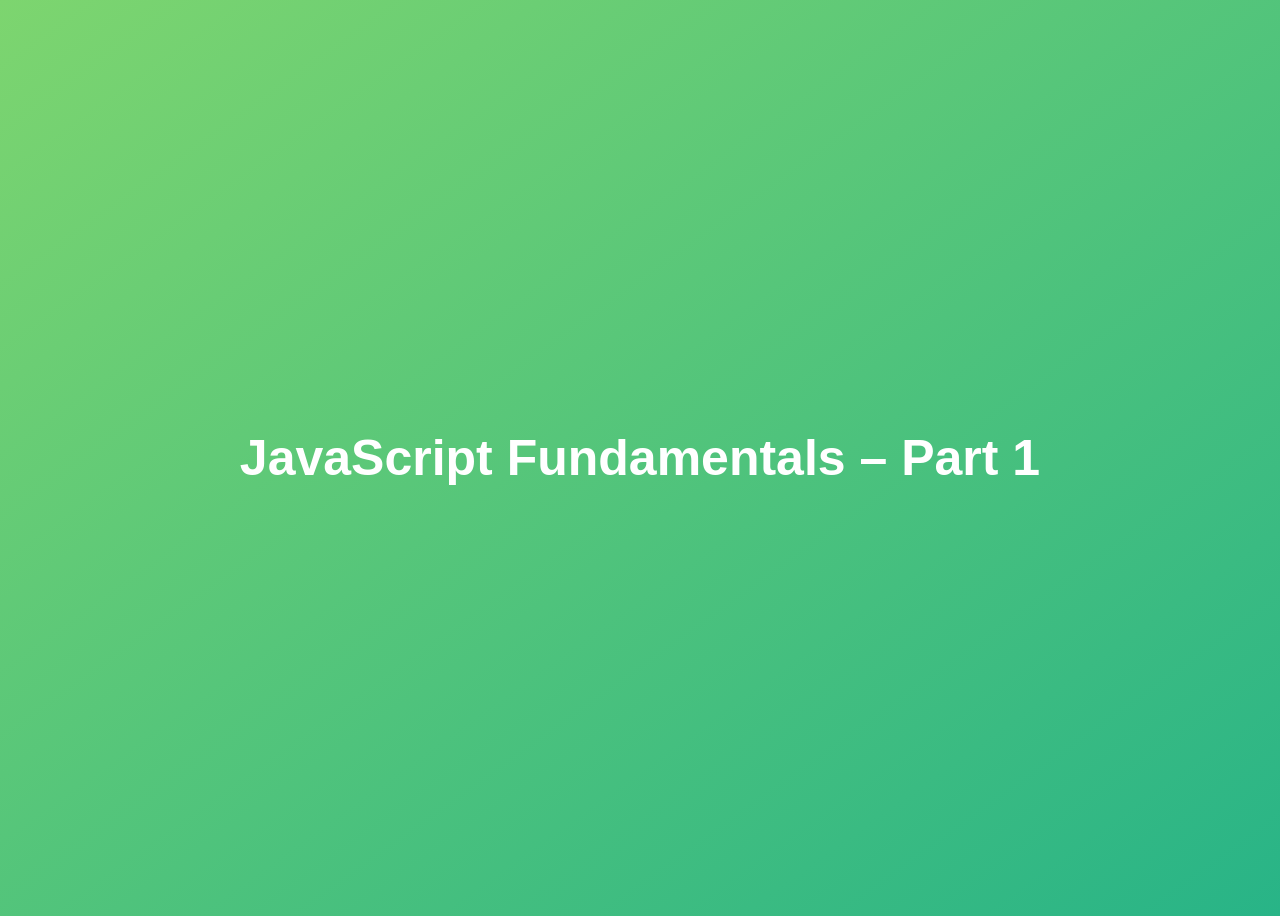
==== 01-Fundamentals-Part-1/starter/index.html @ a5112aea "javaScript basics" ====
<!doctype html>
<html lang="en">
  <head>
    <meta charset="UTF-8" />
    <meta name="viewport" content="width=device-width, initial-scale=1.0" />
    <meta http-equiv="X-UA-Compatible" content="ie=edge" />
    <title>JavaScript Fundamentals – Part 1</title>
    <style>
      body {
        height: 100vh;
        display: flex;
        align-items: center;
        background: linear-gradient(to top left, #28b487, #7dd56f);
      }
      h1 {
        font-family: sans-serif;
        font-size: 50px;
        line-height: 1.3;
        width: 100%;
        padding: 30px;
        text-align: center;
        color: white;
      }
    </style>
    <!-- <script>
      let js = "amazing";
      if (js === "amazing") alert("js is fun"); Internal javascript 
      40 + 66 + 5 - 7;
    </script> -->
  </head>
  <body>
    <h1>JavaScript Fundamentals – Part 1</h1>

    <script src="./script.js"></script>
  </body>
</html>
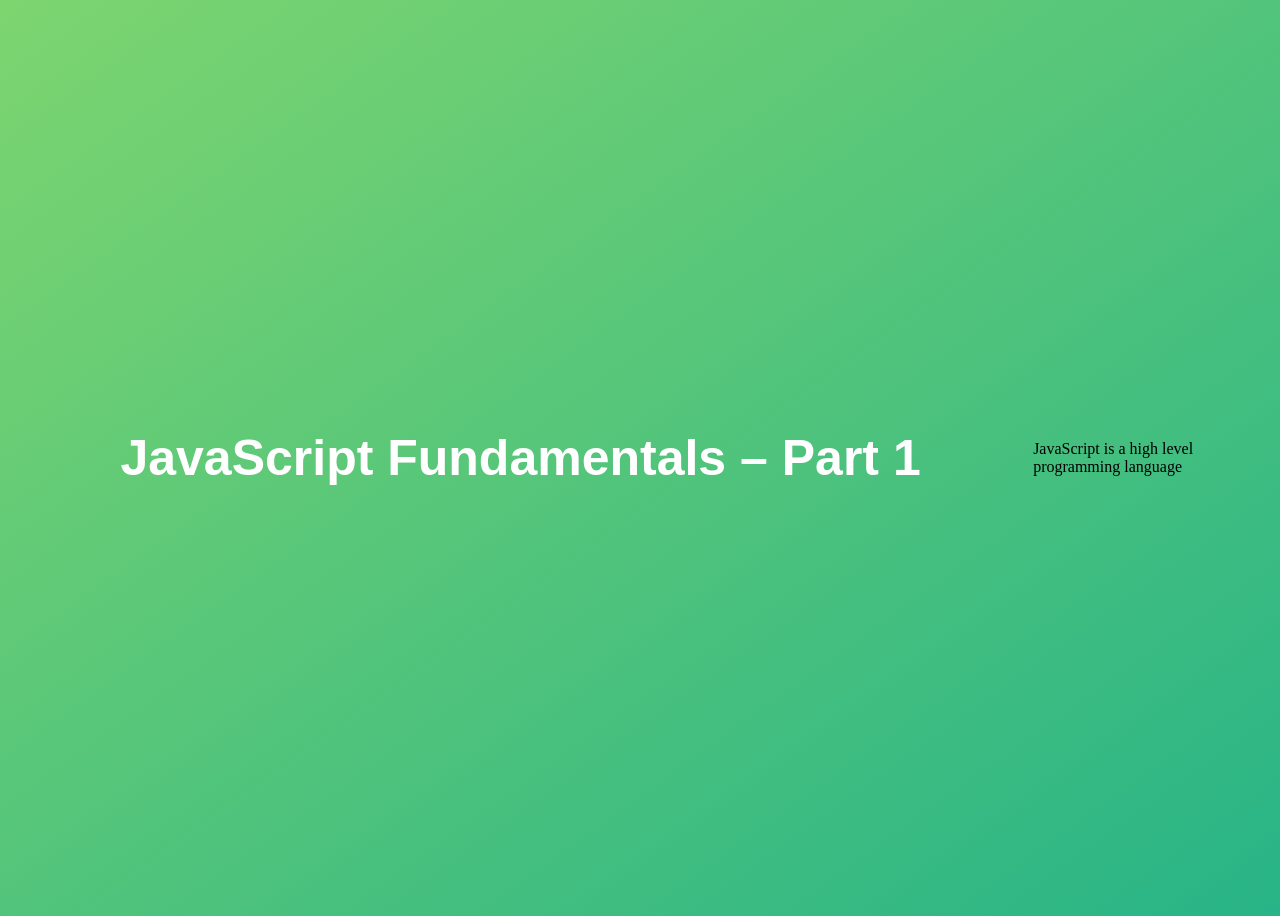
==== commit d9e44c60: "testing" ====
--- a/01-Fundamentals-Part-1/starter/index.html
+++ b/01-Fundamentals-Part-1/starter/index.html
@@ -30,6 +30,7 @@
   </head>
   <body>
     <h1>JavaScript Fundamentals – Part 1</h1>
+    <p>JavaScript is a high level programming language</p>
 
     <script src="./script.js"></script>
   </body>
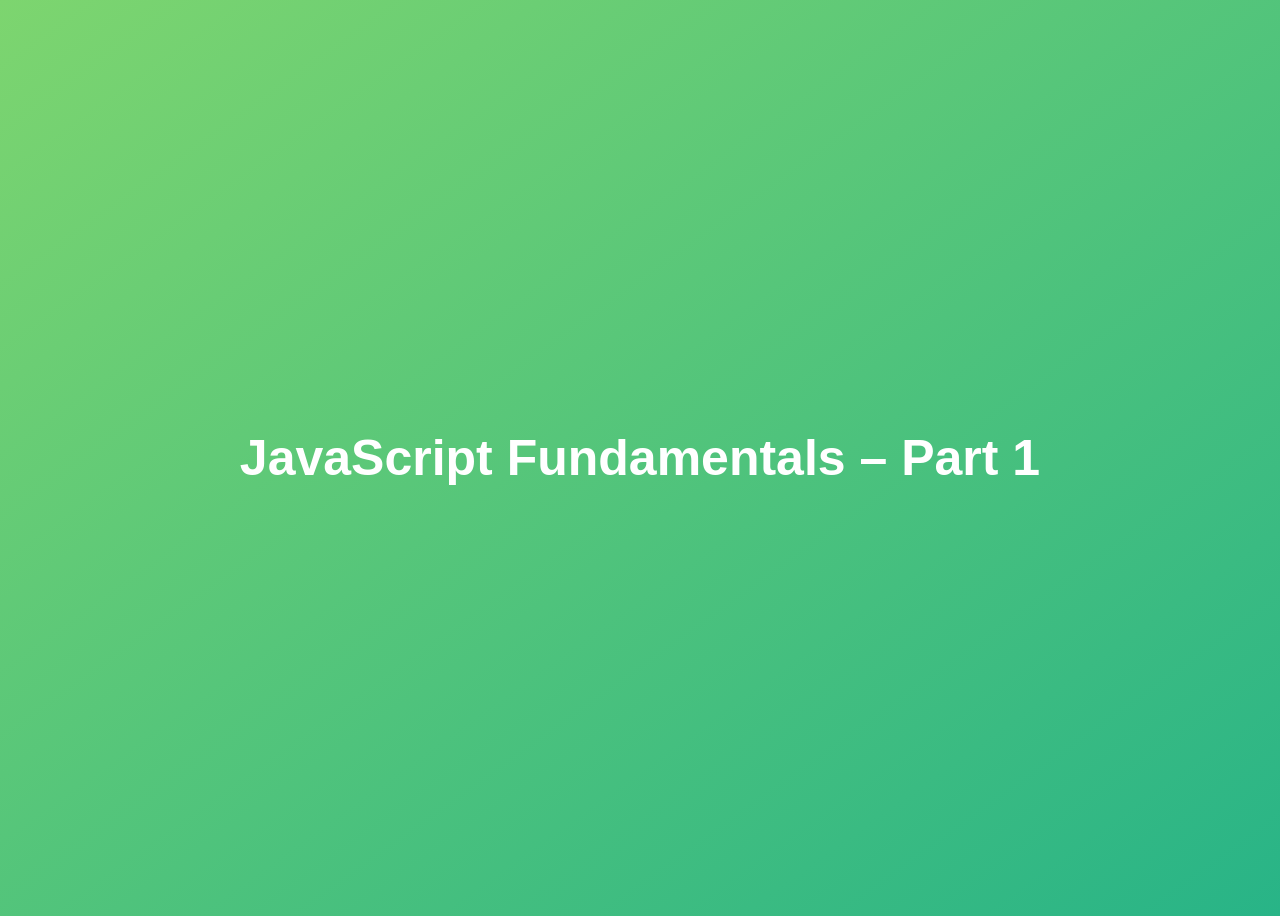
==== commit 609d4fb5: "testing" ====
--- a/01-Fundamentals-Part-1/starter/index.html
+++ b/01-Fundamentals-Part-1/starter/index.html
@@ -30,7 +30,7 @@
   </head>
   <body>
     <h1>JavaScript Fundamentals – Part 1</h1>
-    <p>JavaScript is a high level programming language</p>
+    <!-- <p>JavaScript is a high level programming language</p> -->
 
     <script src="./script.js"></script>
   </body>
